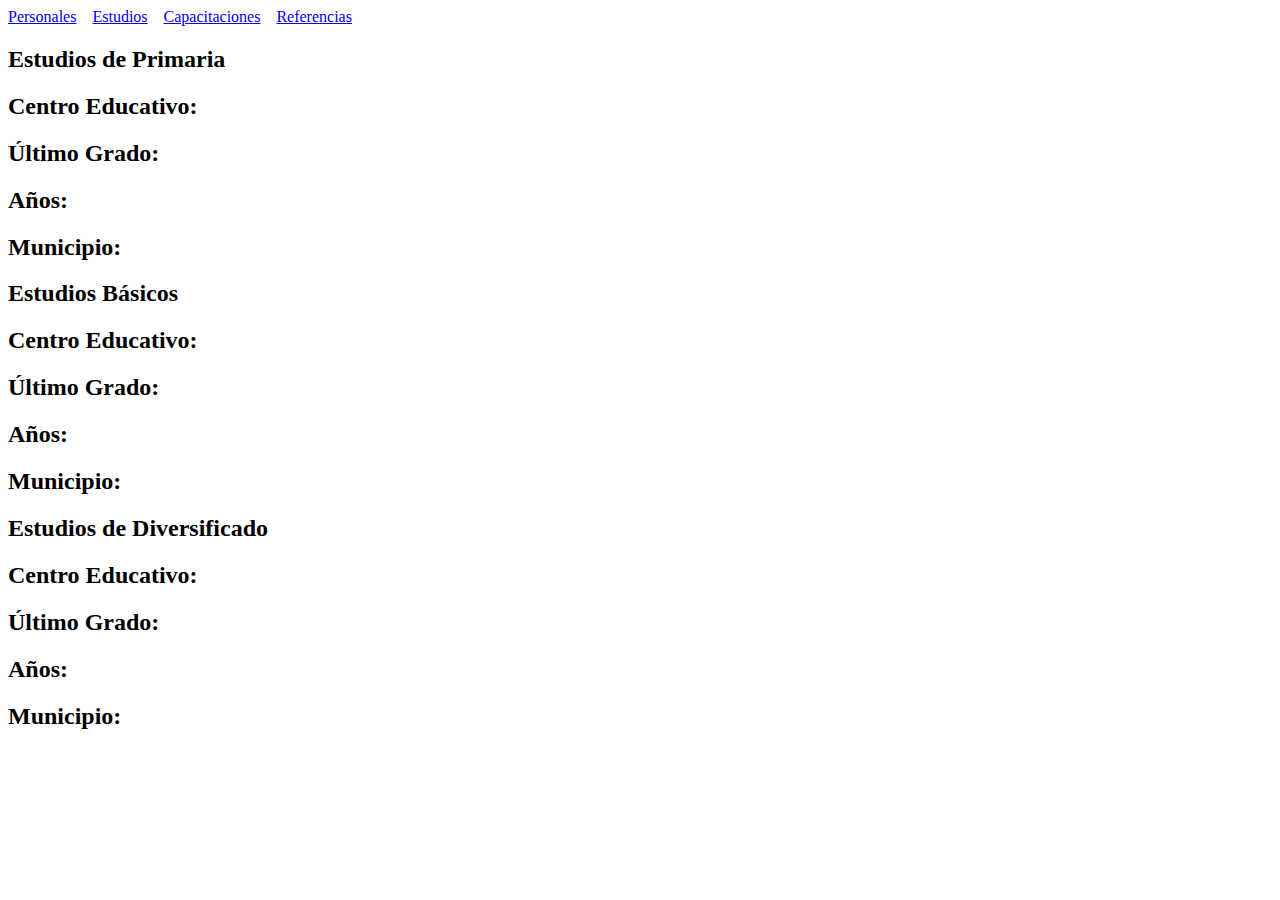
==== html/dos.html @ 8b08daff "CV"" ====
<!DOCTYPE html>
<html>
<head>
	<title>Datos Académicos</title>
	<link href="css/estilos.css" rel="stylesheet" type="text/css">
</head>
<body>
	<a href="uno.html">Personales</a> &nbsp;&nbsp;
	<a href="dos.html">Estudios</a> &nbsp;&nbsp;
	<a href="tres.html">Capacitaciones</a> &nbsp;&nbsp;
	<a href="cuatro.html">Referencias</a> &nbsp;&nbsp;
	
	<h2>Estudios de Primaria</h2> 
    <h2>Centro Educativo:    </h2> 
    <h2>Último Grado:        </h2>
    <h2>Años:                </h2>
    <h2>Municipio:           </h2>

    <h2>Estudios Básicos</h2> 
    <h2>Centro Educativo:    </h2> 
    <h2>Último Grado:        </h2>
    <h2>Años:                </h2>
    <h2>Municipio:			 </h2>

    <h2>Estudios de Diversificado</h2> 
    <h2>Centro Educativo:	 </h2> 
    <h2>Último Grado:	     </h2>
    <h2>Años:				 </h2>
    <h2>Municipio:			 </h2>
     


</body>
</html>
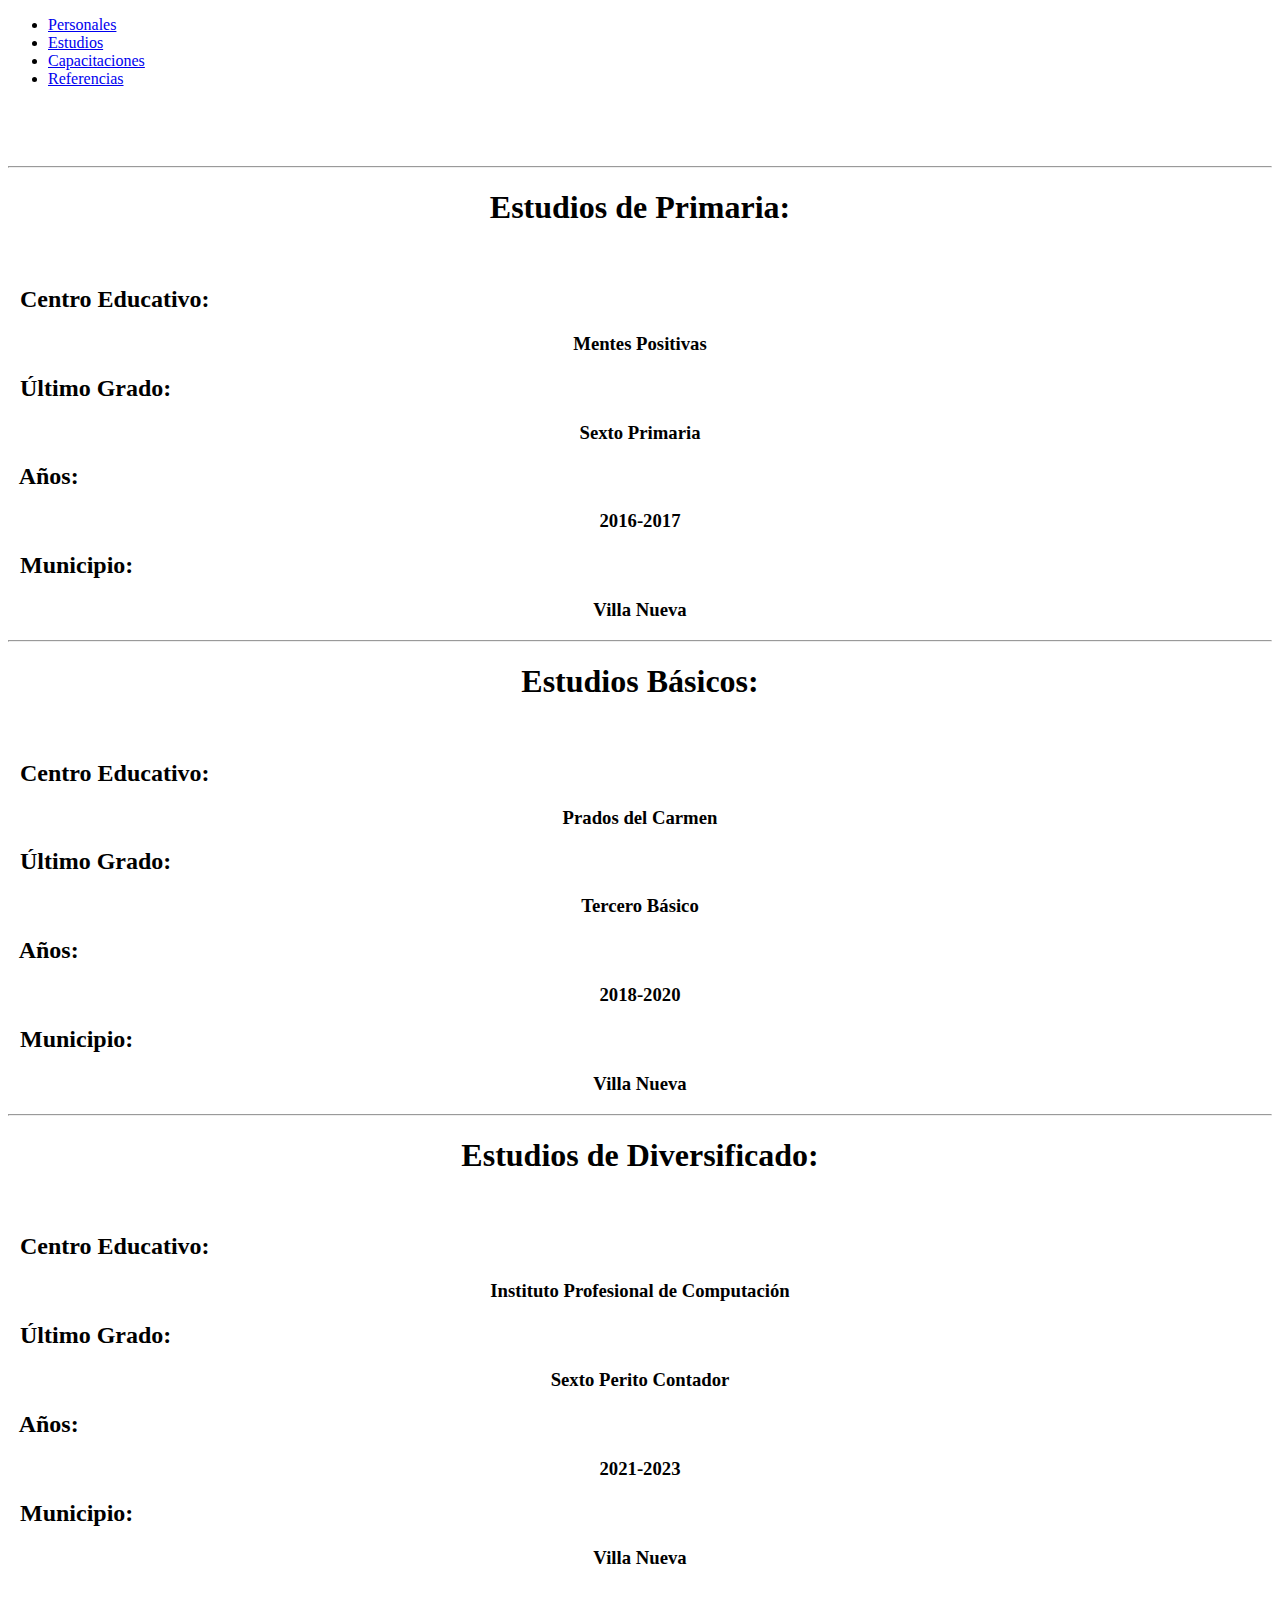
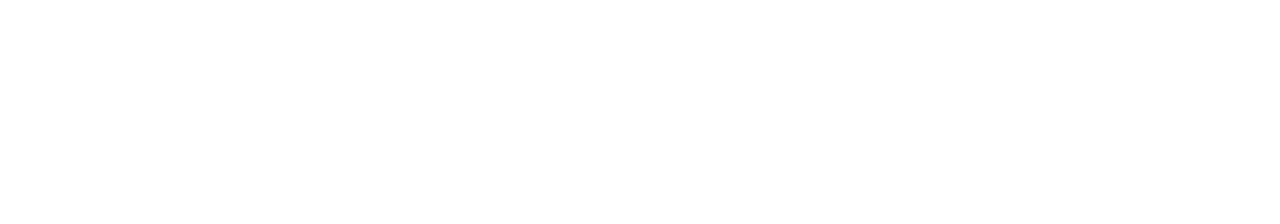
==== commit 34804bbe: "etapa 2" ====
--- a/html/dos.html
+++ b/html/dos.html
@@ -2,33 +2,113 @@
 <html>
 <head>
 	<title>Datos Académicos</title>
-	<link href="css/estilos.css" rel="stylesheet" type="text/css">
+	<link href="https://cdn.jsdelivr.net/npm/bootstrap@5.3.0-alpha1/dist/css/bootstrap.min.css" rel="stylesheet" integrity="sha384-GLhlTQ8iRABdZLl6O3oVMWSktQOp6b7In1Zl3/Jr59b6EGGoI1aFkw7cmDA6j6gD" crossorigin="anonymous">
+    <style>
+        body{
+            background-image: url(https://images.pexels.com/photos/2105237/pexels-photo-2105237.jpeg?auto=compress&cs=tinysrgb&w=1260&h=750&dpr=1);
+            background-repeat: no-repeat;
+            height: 200vh;
+            background-position: center;
+            background-size: cover;
+        }
+    </style>    
 </head>
 <body>
-	<a href="uno.html">Personales</a> &nbsp;&nbsp;
-	<a href="dos.html">Estudios</a> &nbsp;&nbsp;
-	<a href="tres.html">Capacitaciones</a> &nbsp;&nbsp;
-	<a href="cuatro.html">Referencias</a> &nbsp;&nbsp;
-	
-	<h2>Estudios de Primaria</h2> 
-    <h2>Centro Educativo:    </h2> 
-    <h2>Último Grado:        </h2>
-    <h2>Años:                </h2>
-    <h2>Municipio:           </h2>
+	  <nav class="navbar bg-dark" data-bs-theme="dark">
+       <ul class="nav justify-content-center">
+         <li class="navbar-nav">
+           <div class="container-fluid">
+            <a class="nav-link active" aria-current="page" href="uno.html">Personales</a>
+           </div>        
+         </li>
+         <li class="navbar-nav">
+           <div class="container-fluid">
+            <a class="nav-link active" href="dos.html">Estudios</a>
+           </div>
+         </li>
+         <li class="navbar-nav">
+           <div class="container-fluid">
+            <a class="nav-link active" href="tres.html">Capacitaciones</a>
+           </div>
+         </li>
+         <li class="navbar-nav">
+           <div class="container-fluid">
+            <a class="nav-link active" href="cuatro.html">Referencias</a>
+           </div>
+         </li>
+       </ul>
+      </nav>
+	<br>
+    <br>
+    <br>
+    <hr class="text-white">
 
-    <h2>Estudios Básicos</h2> 
-    <h2>Centro Educativo:    </h2> 
-    <h2>Último Grado:        </h2>
-    <h2>Años:                </h2>
-    <h2>Municipio:			 </h2>
+    <center>
+    <h1 class="text-white">Estudios de Primaria:</h1> 
+    </center>
+    <br>
+    <h2 class="text-white">&nbsp; Centro Educativo:</h2> 
+    <center>
+    <h3 class="text-white">Mentes Positivas</h3> 
+    </center>
+    <h2 class="text-white">&nbsp; Último Grado:</h2> 
+    <center>
+    <h3 class="text-white">Sexto Primaria</h3>
+    </center>
+    <h2 class="text-white">&nbsp; Años:</h2>
+    <center>
+    <h3 class="text-white">2016-2017</h3>
+    </center>
+    <h2 class="text-white">&nbsp; Municipio:</h2> 
+    <center>
+    <h3 class="text-white">Villa Nueva</h3> 
+    </center>
 
-    <h2>Estudios de Diversificado</h2> 
-    <h2>Centro Educativo:	 </h2> 
-    <h2>Último Grado:	     </h2>
-    <h2>Años:				 </h2>
-    <h2>Municipio:			 </h2>
-     
+    <hr class="text-white">
 
+
+      <center>
+    <h1 class="text-white">Estudios Básicos:</h1> 
+    </center>
+    <br>
+    <h2 class="text-white">&nbsp; Centro Educativo:</h2> 
+    <center>
+    <h3 class="text-white">Prados del Carmen</h3> 
+    </center>
+    <h2 class="text-white">&nbsp; Último Grado:</h2> 
+    <center>
+    <h3 class="text-white">Tercero Básico</h3>
+    </center>
+    <h2 class="text-white">&nbsp; Años:</h2>
+    <center>
+    <h3 class="text-white">2018-2020</h3>
+    </center>
+    <h2 class="text-white">&nbsp; Municipio:</h2> 
+    <center>
+    <h3 class="text-white">Villa Nueva</h3> 
+    </center>
+
+    <hr class="text-white">
+      <center>
+    <h1 class="text-white">Estudios de Diversificado:</h1> 
+    </center>
+    <br>
+    <h2 class="text-white">&nbsp; Centro Educativo:</h2> 
+    <center>
+    <h3 class="text-white">Instituto Profesional de Computación</h3> 
+    </center>
+    <h2 class="text-white">&nbsp; Último Grado:</h2> 
+    <center>
+    <h3 class="text-white">Sexto Perito Contador</h3>
+    </center>
+    <h2 class="text-white">&nbsp; Años:</h2>
+    <center>
+    <h3 class="text-white">2021-2023</h3>
+    </center>
+    <h2 class="text-white">&nbsp; Municipio:</h2> 
+    <center>
+    <h3 class="text-white">Villa Nueva</h3> 
+    </center>
 
 </body>
 </html>
